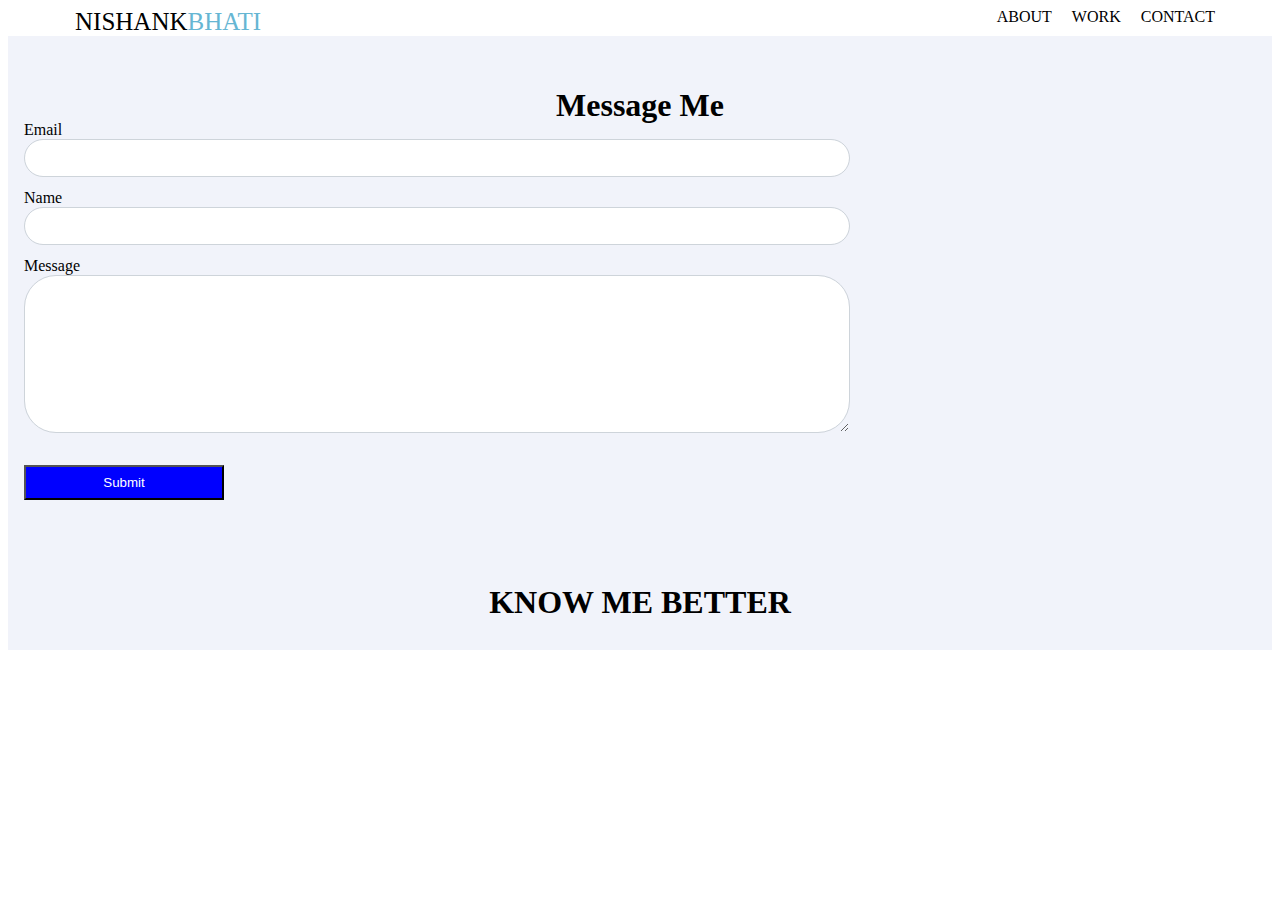
==== contact.html @ a33008dc "Check Out I have made some changes" ====
<!DOCTYPE html>
<html lang="en">
	<head>
		<meta charset="utf-8">
		<link rel="stylesheet" href="style.css">
		<title>My Landing Page</title>
		</head>
	<body>
		<nav class="navbar">
			<div class="brand">Nishank<span class="sansai">Bhati</span>
			</div>
			<ul class="topnav" id= "navbar-toggle">
				<li><a  class="navlink" href="portfolio.html">About</a></li>
				<li><a class="navlink" href="work.html">Work</a></li>
				<li><a class="navlink" href="contact.html">Contact</a></li>
				<li class="dropdownlink"><a onclick="toggleDropdown()" href="javascript:void(0)">&#9776;</a></li>
			
			</ul>
		</nav>
		<section class="contact">
			<div class="container">
				<div class="section-header"></div>
				<h1>Message Me</h1>
			</div>
			<form action=""></form>
			<label for="email">Email</label>
			<div class="form-group">
			<input class="form-control" type="email" id="email">
			</div>
			<label for="name">Name</label>
			<div class="form-group">
			<input class="form-control" type="text" id="name">
			</div>
			<label for="message">Message</label>
			<div class="form-group">
				<textarea class="form-control" name="message" id="message" rows="6"></textarea>
			</div>
			<div class="btn-submit">
			<button class="quote-btn">Submit</button></div>
		</section>
		<section class="contact">
			<div class="container">
				<div class="section-header"></div>
				<h1>KNOW ME BETTER</h1>
			</div>
		</section>
		<script src="https://code.jquery.com/jquery-3.5.1.min.js" integrity="sha256-9/aliU8dGd2tb6OSsuzixeV4y/faTqgFtohetphbbj0=" crossorigin="anonymous"></script>
		<script type="text/javascript" src="main.js"></script>
	</body>
</html>
---- style.css ----
html.body {
	font-family: "Helvetica Neue, Helvetica, Arial, sans-serif";
	font-style: normal;
	font-variant: normal;
	font-weight: 400 ;
	line-height: 20px;
	font-size: 1rem ;
	color: #303137;
	margin: 0;
	}

body{
    background-image: url("");
	background-position: center;
  background-repeat: no-repeat;
  background-size: cover;
	
}
h1 {
	line-height: 2rem;
	text-align: center;
	margin-bottom: 0;
}
.navbar, .container {
	max-width: 1140px;
	width: 100%;
	margin: 0 auto;	
}
.navbar {
	display: flex;
	justify-content: space-between;
	padding-left: 10px;
}
.sansai {
	color: #66B6D3;
}

.brand, .navlink {
	text-transform: uppercase;
	color: black;
}
.brand {
	font-size: 25px;
}
.topnav .navlink, a {
	text-decoration: none;
	padding-left: 20px;
}
.topnav {
	display: flex;
	margin: 0;
	padding: 0;
	list-style: none;
}
.dropdownlink {
	display: none;
}
header 
{
	display: flex;
	justify-content: center;
}
.headershot {
	display: flex;
	flex-direction: column;
	text-align: center;
	
}
.upper{
	background-color: lightyellow;
}
.spacious {
	background-color: papayawhip;
}
.headshot {
	border-radius: 50%;
	max-width: 300px;
	max-height: 300px;
	width: 100%;
}
.services, .contact{
	padding: 2rem 1rem; 
	background-color: #F1F3Fa;
}
.media-object {
	display: flex;
	align-items: center;
	padding: 4rem 1rem;
}
.image-left, .image-right {
	flex: 1;
	display: flex;
	justify-content: center;
	}
.image-left, .blurb-right {
	order: 1;
}
.blurb-left, .blurb-right {
	flex: 1;
}
.image-right, .blurb-left {
	order: 2;
}
.blurb-header {
	font-size: 24px;
	margin-top: 0;
}
.oli-left {
	margin: 0;
}
.icon {
	width: 180px;
}
.section-header {
	text-align: center;
	padding: 0 6rem;
}
.portfolio-wrapper
{
	display: flex;	
	flex-wrap: wrap;
	justify-content: space-around;
}
.portfolio-object {
	max-width: 250px;
	margin: 1rem 0;
}
.portfolio-box {
	width: 250px;
	height: 250px;
	background-color: #F1F3Fa;
	transition: .2s ease-in-out;
}
.portfolio-box:hover
{
	cursor: pointer;
	transform: scale(1.1);
}
.blurb-info {
	font-size: 16px;
}
.imglib {
	width: 250px;
	height: 250px;
}
h5 {
	margin: 0;
}
form label {
	font-size: 14px;
}
.form-group {
	margin-bottom: .75rem;
}
.form-control {
	max-width: 800px;
	width: 100%;
	background-color: #ffffff;
	color: #292b2c;
	border-radius: 2rem;
	border: 1px solid #ced4da;
	padding: .375rem .75rem;
	font-size: 1rem;
	line-height: 1.5;
	background-clip: padding-box;
	display: block;
}
.btn-submit {
	margin-top: 2rem;
}
.quote-btn {
	width: 200px;
	height: 35px;
	background-color: blue;
	color: white;
}
@media (max-width: 768px) {
	ul.topnav li a.navlink {
		display: none;
	}
	ul.topnav li.dropdownlink {
		display: block;
		position: absolute;
		top: 15px;
		right: 20px;;
	}
	ul.topnav.responsive li.dropdownlink {
		position: absolute;
		top: 15px;
		right: 20px;
		
	} 
	ul.topnav.responsive {
		flex-direction: column;
		text-align: right;
	}
	ul.topnav.responsive li {
		position: relative;
		top: 30px;
		right: 30px;
	}
	ul.topnav.responsive li a.navlink {
		display: block;
		line-height: 2;
	}
	.media-object {
		flex-direction: column;
		text-align: center;
	}
	.image-right, image-left {
		order: 1;
	}
	.blurb-left, .blurb-right {
	order: 2;	
		padding-top: 2rem;
	}
	.form-group {
		display: flex;
	}
	.btn-submit {
		text-align: center;
	}
}
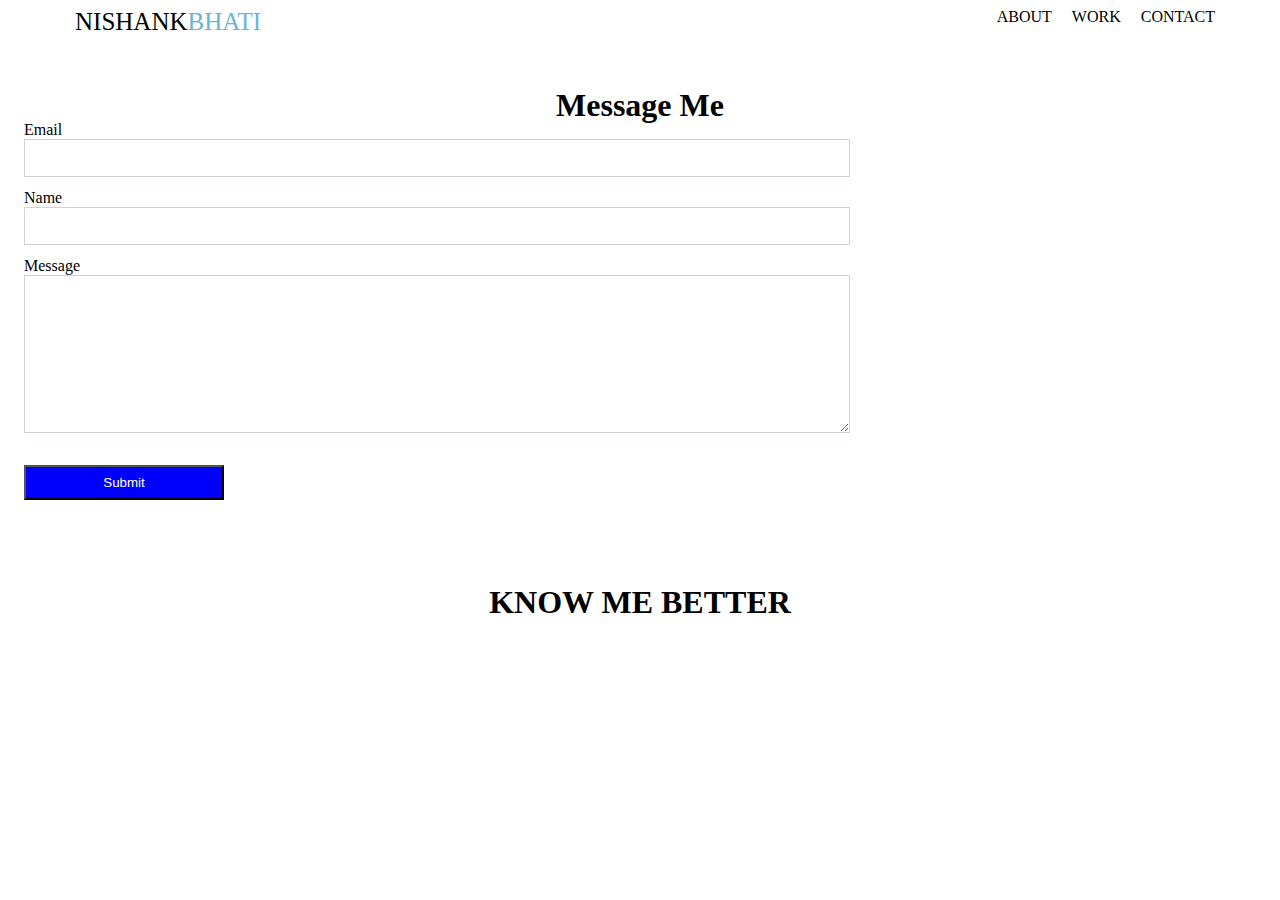
==== commit 6e672166: "Check Out I have made some changes" ====
--- a/contact.html
+++ b/contact.html
@@ -42,6 +42,7 @@
 			<div class="container">
 				<div class="section-header"></div>
 				<h1>KNOW ME BETTER</h1>
+				<i class="fa fa-github-square" aria-hidden="true"></i>
 			</div>
 		</section>
 		<script src="https://code.jquery.com/jquery-3.5.1.min.js" integrity="sha256-9/aliU8dGd2tb6OSsuzixeV4y/faTqgFtohetphbbj0=" crossorigin="anonymous"></script>
--- a/style.css
+++ b/style.css
@@ -78,9 +78,12 @@
 	max-height: 300px;
 	width: 100%;
 }
-.services, .contact{
+.services {
 	padding: 2rem 1rem; 
 	background-color: #F1F3Fa;
+}
+.contact {
+	padding: 2rem 1rem; 
 }
 .media-object {
 	display: flex;
@@ -157,7 +160,6 @@
 	width: 100%;
 	background-color: #ffffff;
 	color: #292b2c;
-	border-radius: 2rem;
 	border: 1px solid #ced4da;
 	padding: .375rem .75rem;
 	font-size: 1rem;
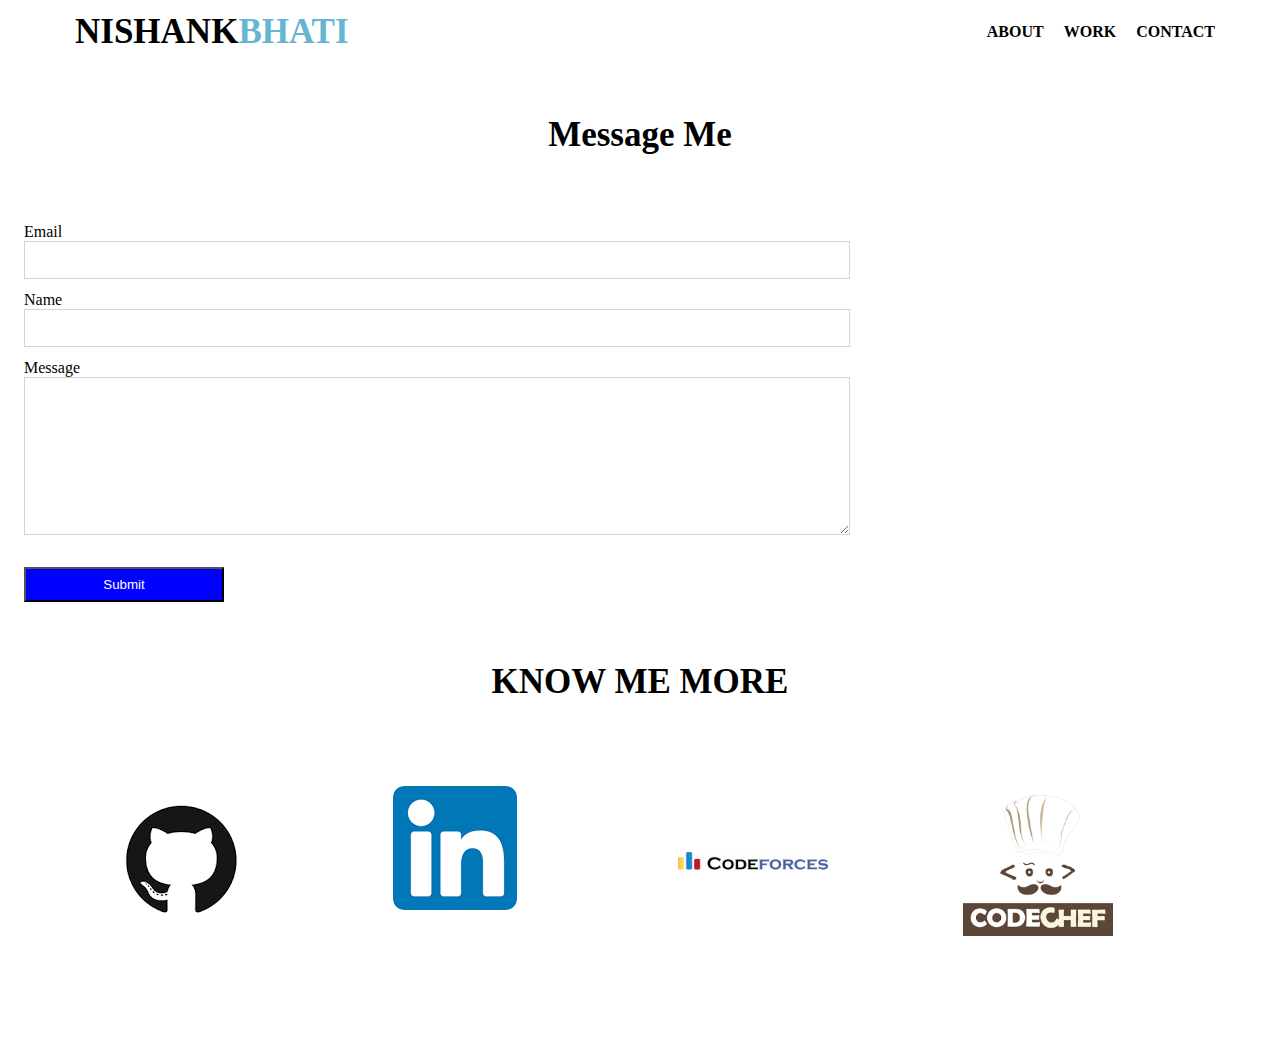
==== commit 789e1bb2: "Check Out I have made some changes" ====
--- a/contact.html
+++ b/contact.html
@@ -3,16 +3,17 @@
 	<head>
 		<meta charset="utf-8">
 		<link rel="stylesheet" href="style.css">
+		<link rel="stylesheet" href="contact.css">
 		<title>My Landing Page</title>
 		</head>
 	<body>
 		<nav class="navbar">
-			<div class="brand">Nishank<span class="sansai">Bhati</span>
+			<div class="brand"><b>Nishank</b><span class="sansai"><b>Bhati</b></span>
 			</div>
 			<ul class="topnav" id= "navbar-toggle">
-				<li><a  class="navlink" href="portfolio.html">About</a></li>
-				<li><a class="navlink" href="work.html">Work</a></li>
-				<li><a class="navlink" href="contact.html">Contact</a></li>
+				<li><a  class="navlink" href="index.html"><b>About</b></a></li>
+				<li><a class="navlink" href="work.html"><b>Work</b></a></li>
+				<li><a class="navlink" href="contact.html"><b>Contact</b></a></li>
 				<li class="dropdownlink"><a onclick="toggleDropdown()" href="javascript:void(0)">&#9776;</a></li>
 			
 			</ul>
@@ -20,7 +21,7 @@
 		<section class="contact">
 			<div class="container">
 				<div class="section-header"></div>
-				<h1>Message Me</h1>
+				<h1 class="message">Message Me</h1>
 			</div>
 			<form action=""></form>
 			<label for="email">Email</label>
@@ -38,12 +39,31 @@
 			<div class="btn-submit">
 			<button class="quote-btn">Submit</button></div>
 		</section>
-		<section class="contact">
+			<section class="portfolio">
 			<div class="container">
-				<div class="section-header"></div>
-				<h1>KNOW ME BETTER</h1>
-				<i class="fa fa-github-square" aria-hidden="true"></i>
-			</div>
+				<div class="section-header">
+					<h1 class="header">KNOW ME MORE</h1>
+					
+				</div>
+				<div class="portfolio-wrapper">
+				<div class="portfolio-object">
+				<div class="portfolio-box">
+					<a href="https://github.com/nishankbhati"><img src="github.png"></a>
+					</div>
+				
+				</div>
+				<div class="portfolio-object">
+				<div class="portfolio-box"><a href="https://www.linkedin.com/in/nishank-bhati-0490124a"><img src="linkedIn.png"></a></div>
+				</div>
+				<div class="portfolio-object">
+					<div class="portfolio-box"><a href="https://codeforces.com/profile/master_bat"><img class="forces" src="codeforce.png"></a></div>
+				
+				</div>
+					<div class="portfolio-object">
+				<div class="portfolio-box"><a href="codechef.com/users/swmicoder"><img class="chef" src="codechef.png"></a></div>
+				</div>
+				</div>
+				</div>
 		</section>
 		<script src="https://code.jquery.com/jquery-3.5.1.min.js" integrity="sha256-9/aliU8dGd2tb6OSsuzixeV4y/faTqgFtohetphbbj0=" crossorigin="anonymous"></script>
 		<script type="text/javascript" src="main.js"></script>
--- a/style.css
+++ b/style.css
@@ -17,9 +17,10 @@
 	
 }
 h1 {
-	line-height: 2rem;
+	line-height: 3rem;
 	text-align: center;
 	margin-bottom: 0;
+	font-size: 35px;
 }
 .navbar, .container {
 	max-width: 1140px;
@@ -38,9 +39,10 @@
 .brand, .navlink {
 	text-transform: uppercase;
 	color: black;
+	line-height: 3rem;
 }
 .brand {
-	font-size: 25px;
+	font-size: 35px;
 }
 .topnav .navlink, a {
 	text-decoration: none;
@@ -131,7 +133,6 @@
 .portfolio-box {
 	width: 250px;
 	height: 250px;
-	background-color: #F1F3Fa;
 	transition: .2s ease-in-out;
 }
 .portfolio-box:hover
--- a/contact.css
+++ b/contact.css
@@ -0,0 +1,20 @@
+@import url(https://weloveiconfonts.com/api/?family=brandico);
+
+.chef, .forces {
+	width: 150px;
+	height: 150px;
+}
+h1 {
+	line-height: 3rem;
+	margin-bottom: 4rem;
+	font-size: 35px;
+}
+.portfolio-object {
+	max-width: 250px;
+	margin: 1rem 0;
+}
+@media (max-width: 768px) {
+	.portfolio-wrapper {
+		justify-content: center;
+	}
+}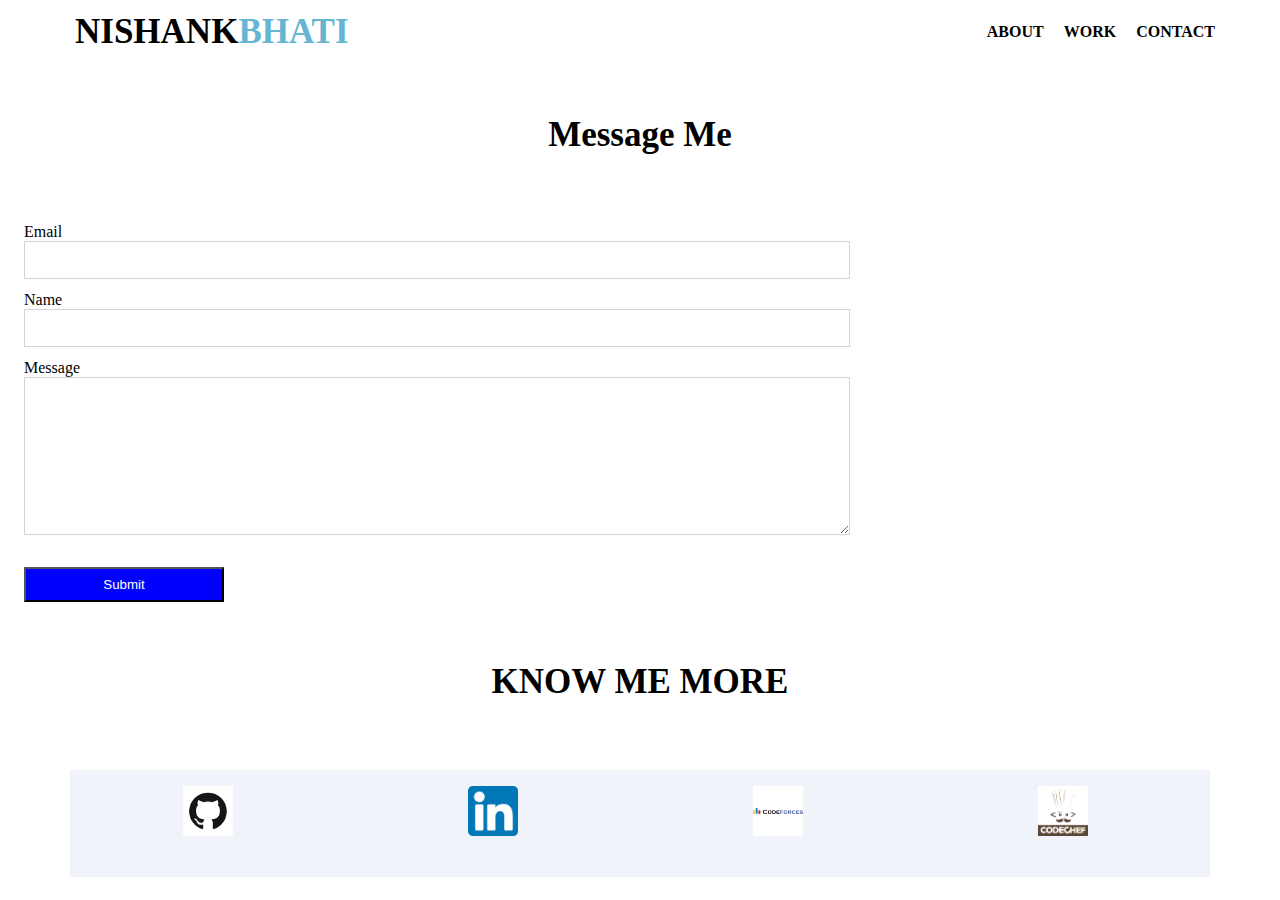
==== commit 11d3ab93: "Check Out I have made some changes" ====
--- a/contact.html
+++ b/contact.html
@@ -48,12 +48,12 @@
 				<div class="portfolio-wrapper">
 				<div class="portfolio-object">
 				<div class="portfolio-box">
-					<a href="https://github.com/nishankbhati"><img src="github.png"></a>
+					<a href="https://github.com/nishankbhati"><img class="forces" src="github.png"></a>
 					</div>
 				
 				</div>
 				<div class="portfolio-object">
-				<div class="portfolio-box"><a href="https://www.linkedin.com/in/nishank-bhati-0490124a"><img src="linkedIn.png"></a></div>
+				<div class="portfolio-box"><a href="https://www.linkedin.com/in/nishank-bhati-0490124a"><img class="forces" src="linkedIn.png"></a></div>
 				</div>
 				<div class="portfolio-object">
 					<div class="portfolio-box"><a href="https://codeforces.com/profile/master_bat"><img class="forces" src="codeforce.png"></a></div>
--- a/contact.css
+++ b/contact.css
@@ -1,8 +1,8 @@
 @import url(https://weloveiconfonts.com/api/?family=brandico);
 
 .chef, .forces {
-	width: 150px;
-	height: 150px;
+	width: 50px;
+	height: 50px;
 }
 h1 {
 	line-height: 3rem;
@@ -10,8 +10,15 @@
 	font-size: 35px;
 }
 .portfolio-object {
-	max-width: 250px;
+	max-width: 100px;
 	margin: 1rem 0;
+}
+.portfolio-box {
+	height: 75px;
+}
+.portfolio-wrapper {
+	max-width: inherit;
+	background-color: #F1F3Fa;
 }
 @media (max-width: 768px) {
 	.portfolio-wrapper {
